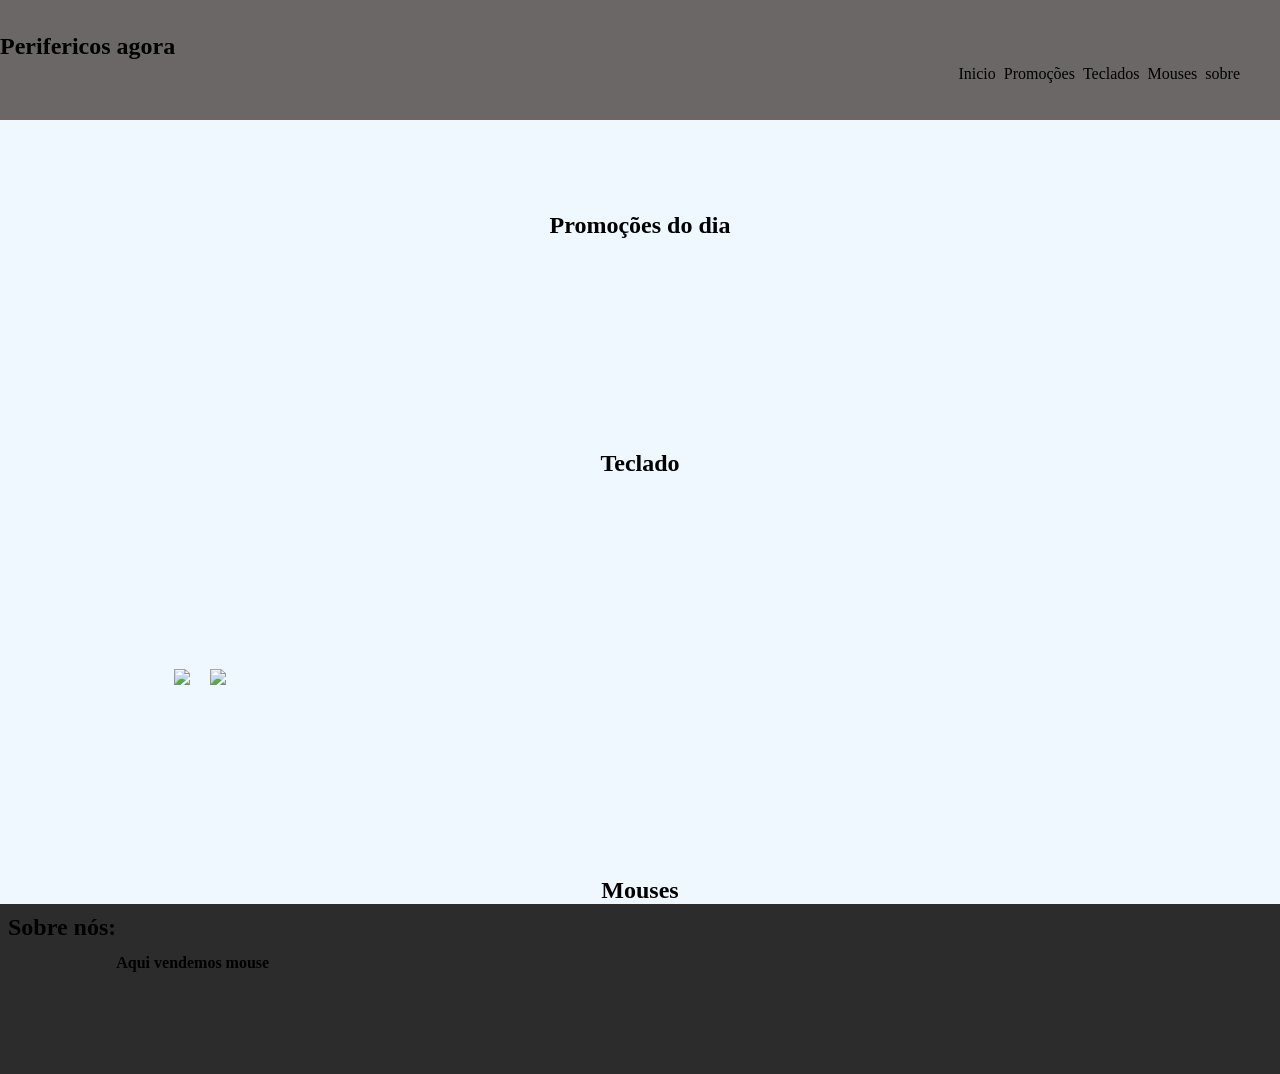
==== loja/parte_principal.html @ 4d7f677e "meu primeiro commit" ====
<!DOCTYPE html>
<html lang="en">

<head>
    <meta charset="UTF-8">
    <meta name="viewport" content="width=device-width, initial-scale=1.0">
    <title>Document</title>
    <link rel="stylesheet" href="style.css" />
</head>

<nav class="navbar">
    <div class="logo_container">
        <div class="logo">
            <h1>Perifericos agora</h1>
        </div>
        <div class="links_container">
            <a>Inicio</a>
            <a>Promoções</a>
            <a>Teclados</a>
            <a>Mouses</a>
            <a>sobre</a>
        </div>
    </div>
</nav>

<body>
    <main class="main">
        <section class="section_one">
            <h1>Promoções do dia</h1>
        </section>

        <section class="teclados">
            <div>
                <h1 class="tlc">Teclado</h1>
                <div class="imagens_teclado">
                    <img class="imagem_teclado1"
                        src="https://th.bing.com/th/id/OIP._kbHJfIr3G2gf6AXTIFMhQHaCg?w=304&h=180&c=7&r=0&o=7&dpr=1.1&pid=1.7&rm=3">
                    <img class="imagem_teclado2"
                        src="https://th.bing.com/th/id/OIP._kbHJfIr3G2gf6AXTIFMhQHaCg?w=304&h=180&c=7&r=0&o=7&dpr=1.1&pid=1.7&rm=3">
                </div>
            </div>
        </section>

        <section class="Mouses">
            <h1 class="mss">Mouses</h1>
        </section>
    </main>

    <footer class="sobre">
        <h2>Sobre nós:</h2>
        <div class="texto_sobre">
            <h4>Aqui vendemos mouse</h4>
        </div>
    </footer>
</body>

</html>
---- loja/style.css ----
*{
    margin: 0;
    padding: 0;
    box-sizing: border-box;
}

.navbar{
    background-color: rgb(107, 103, 103);
    width: 100%;
    height: 120px;
    position: fixed;
}
.logo_container{
     display: flex;
    justify-content: space-between;
    align-items: center;
}
.links_container{
    display: flex;
    justify-content: center;
    align-items: center;
    gap: 8px;
    padding: 0px 40px;
    flex-direction: row;
}

.links_container a{
    padding-top: 65px;
}

.logo h1{
    padding-top: 10px;
}

.main{
    background-color: aliceblue;
}
.section_one{
    width: 100%;
    height: 50vh;
    display: flex;
    justify-content: center;
    align-items: center;
}

.teclados{

}
.tlc{
   background-color: aliceblue;
   text-align: center;
}
.imagens_teclado{
    display: flex;
    justify-content: center;
    align-items: center;
    width: 400px;
    height: 400px;
    gap: 20px;
}

.mouses{

}
.mss{
    text-align: center;
}
.sobre{
    background-color: rgb(44, 44, 44);
    height: 170px;
    display: flex;
    padding-top: 10px;
    padding-left: 8px;
}
.texto_sobre{
   display: flex;
   justify-content: left;
   align-items: left;
    padding-top: 40px;

}
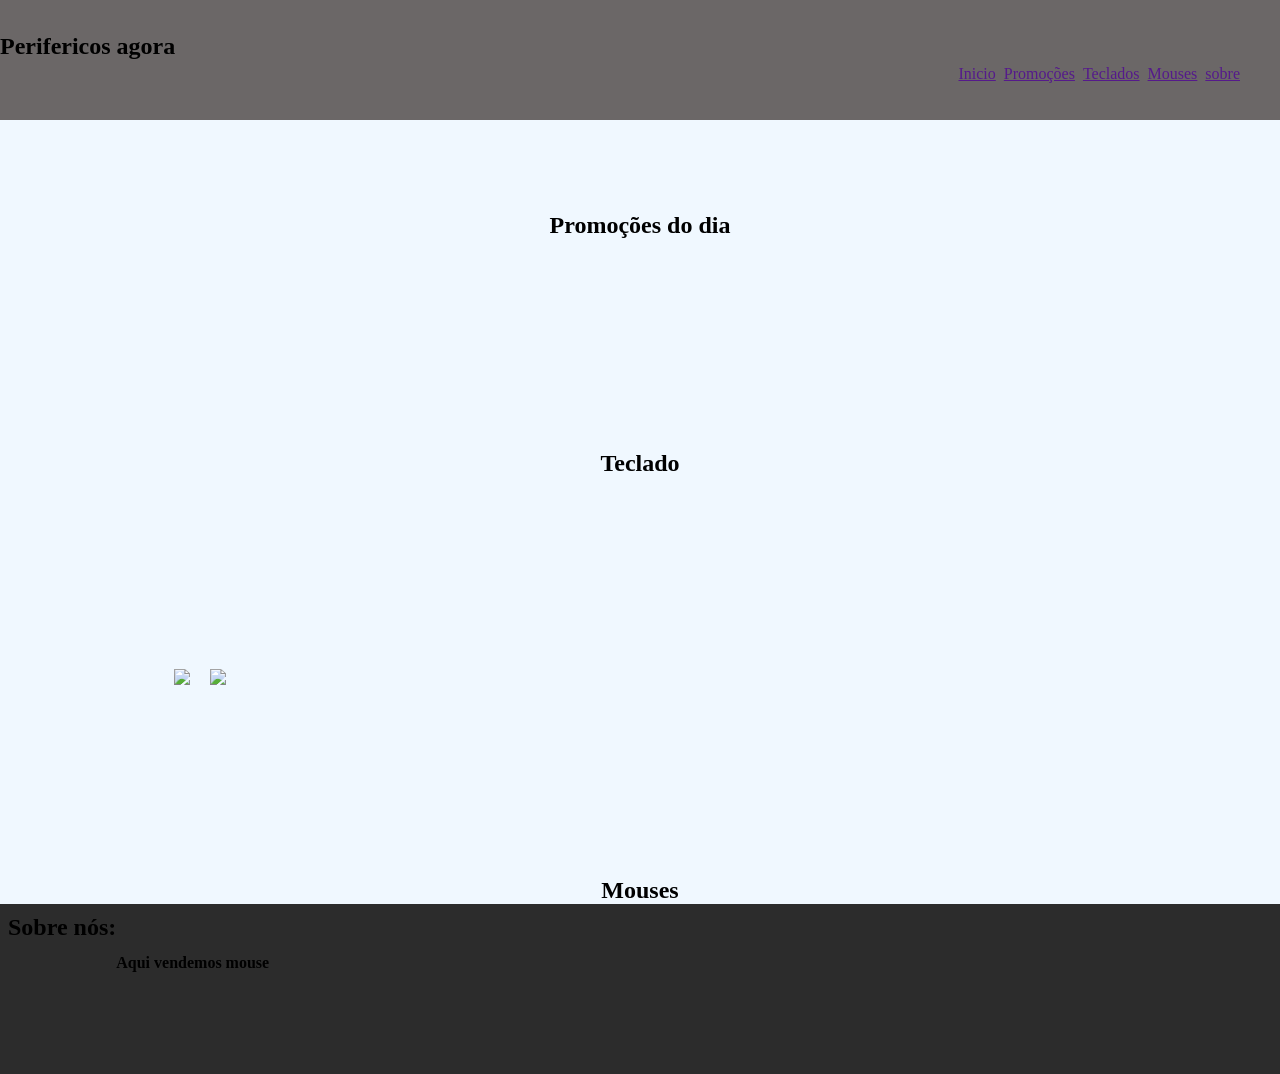
==== commit e8ef74da: "mexendo nos links da nav bar" ====
--- a/loja/parte_principal.html
+++ b/loja/parte_principal.html
@@ -6,6 +6,7 @@
     <meta name="viewport" content="width=device-width, initial-scale=1.0">
     <title>Document</title>
     <link rel="stylesheet" href="style.css" />
+   
 </head>
 
 <nav class="navbar">
@@ -14,11 +15,11 @@
             <h1>Perifericos agora</h1>
         </div>
         <div class="links_container">
-            <a>Inicio</a>
-            <a>Promoções</a>
-            <a>Teclados</a>
-            <a>Mouses</a>
-            <a>sobre</a>
+            <a href="">Inicio</a>
+            <a href="">Promoções</a>
+            <a href="">Teclados</a>
+            <a href="">Mouses</a>
+            <a href="">sobre</a>
         </div>
     </div>
 </nav>
